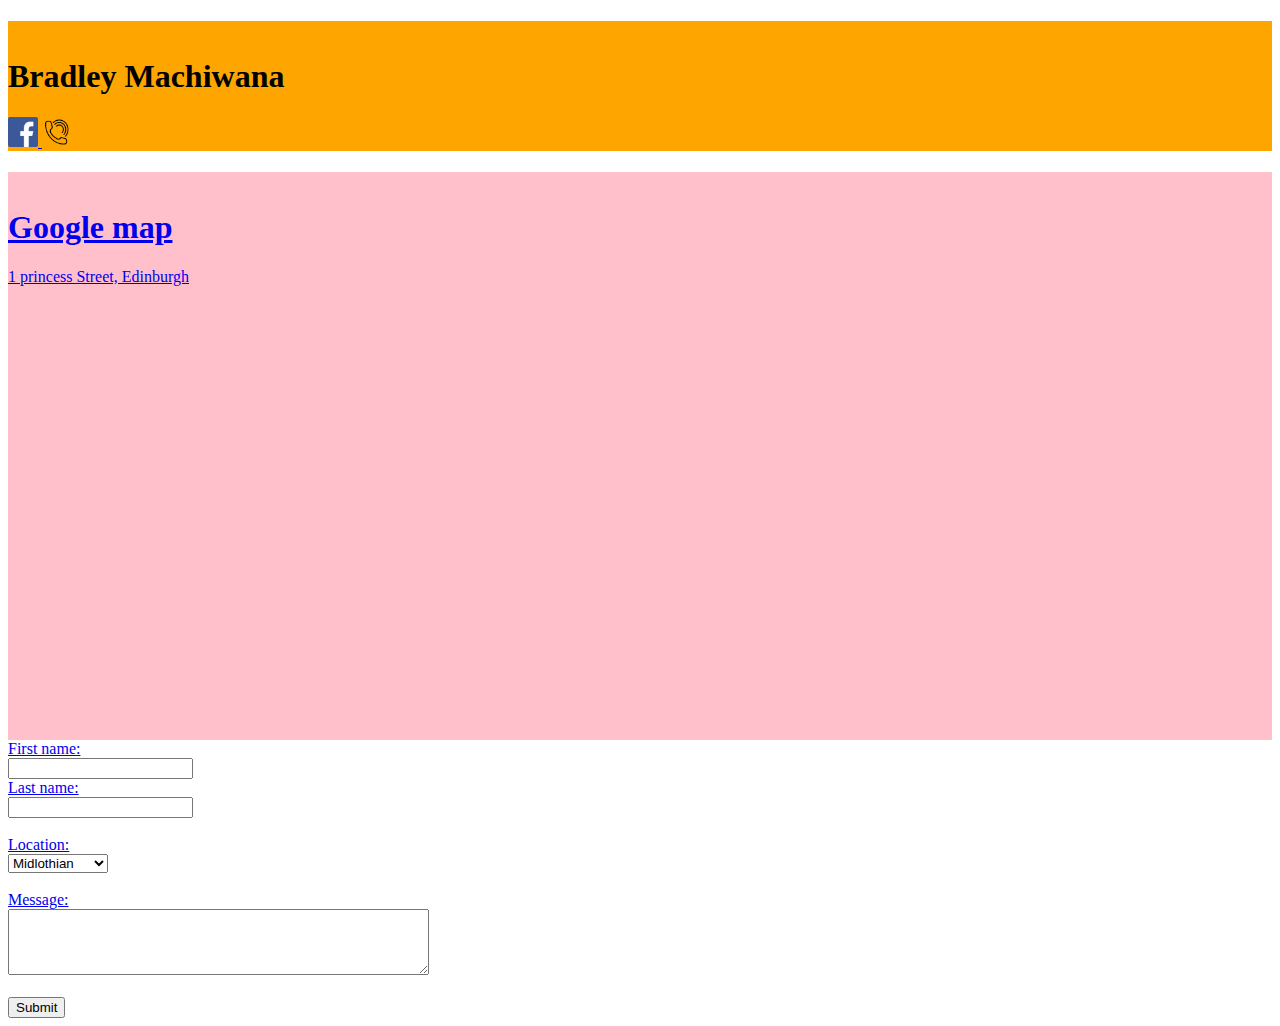
==== contact.html @ d25b9437 "more changes" ====
<!DOCTYPE html> 
<html> 
  <body>
<div style="background-color:orange">  
<h1><br>Bradley Machiwana</br></h1>
    <a href="https://www.facebook.com/" target="_blank">
      <img src="Images/facebook.png" width="30px"> </a>
    <a href="tel:0131555666">
      <img src="Images/phone.png" width="30px"> </a>
    <a href="malito:mail@gmail.com">
 </div>


       <div style="background-color:pink">  
<h1><br>Google map</br></h1>
<p1>1 princess Street, Edinburgh</p1><br>
 <iframe src="https://www.google.com/maps/embed?pb=!1m18!1m12!1m3!1d8935.30661838727!2d-3.2000945716415385!3d55.95237632361163!2m3!1f0!2f0!3f0!3m2!1i1024!2i768!4f13.1!3m3!1m2!1s0x4887c78fb1aef4fb%3A0x2fe34754335241ea!2sWaverley%20Steps%2C%201%20Princes%20St%2C%20Edinburgh%20EH2%202EQ!5e0!3m2!1sen!2suk!4v1695128895999!5m2!1sen!2suk" width="600" height="450" style="border:0;" allowfullscreen="" loading="lazy" referrerpolicy="no-referrer-when-downgrade"></iframe>
 
       </div>
<form>
  <label for="fname">First name:</label>
  
  <br>

  <input type="text" id="fname" name="fname"><br>
  <label for="lname">Last name:</label><br>
  <input type="text" id="lname" name="lname">
  <br><br>

  <label for="location">Location:</label><br>
    <select id="location" name="location">
      <option value="Midlothian">Midlothian</option>
      <option value="West Lothian">West Lothian</option>
      <option value="East Lothian">East Lothian</option>
      <option value="Edinburgh">Edinburgh</option>
    </select>
  <br><br>

  <label for="message">Message:</label><br>

    <textarea id="message" name="message" rows="4" cols="50">
    </textarea>
    <br><br>

  <input type="submit" value="Submit">
</form>
  








  
</form>
















    
  </body>
</html>
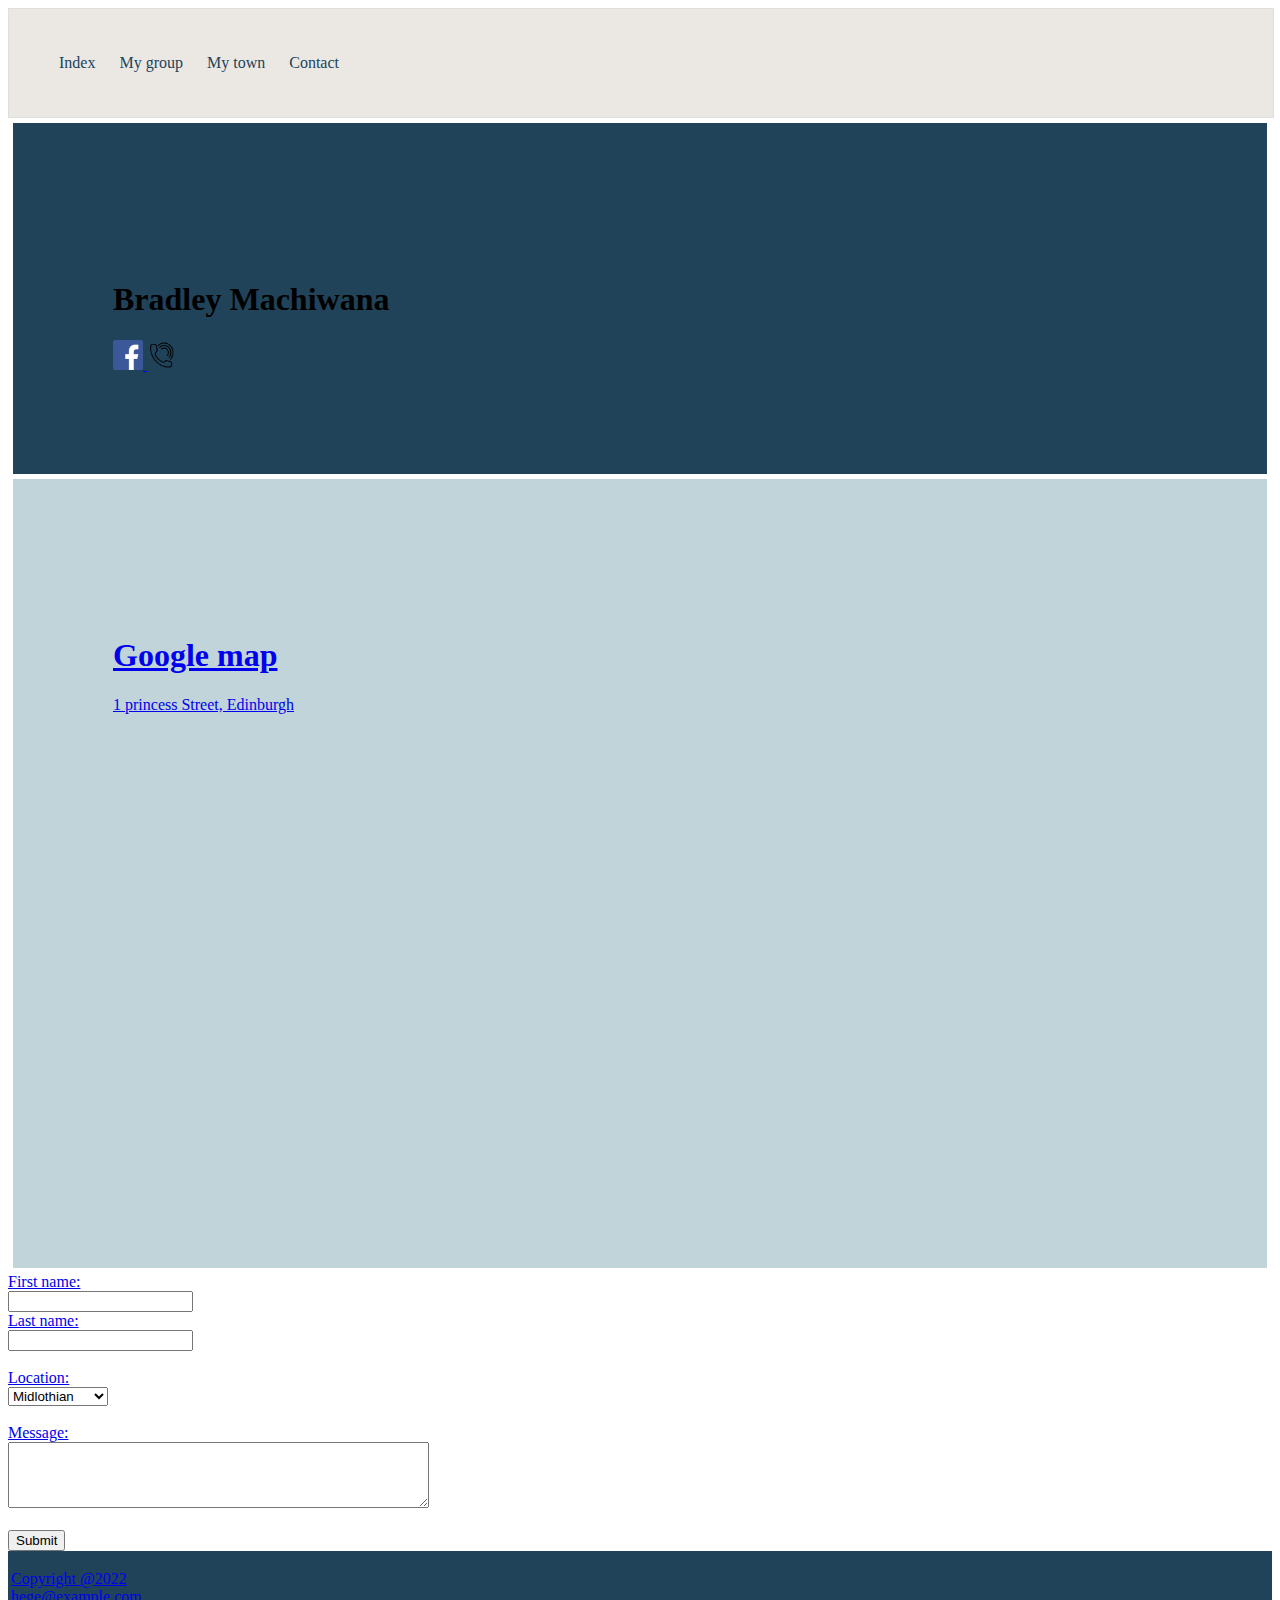
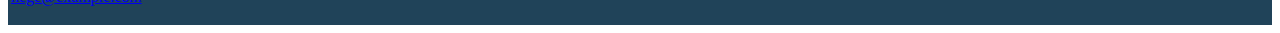
==== commit 608f9a41: "more content" ====
--- a/contact.html
+++ b/contact.html
@@ -1,7 +1,19 @@
 <!DOCTYPE html> 
 <html> 
+  <head>
+<nav>
+  <ul>
+    <li><a href="index.html">Index</a></li>
+   <li><a href="mygroup.html">My group </a></li>
+   <li><a href="mytown.html">My town </a></li>
+   <li><a href="contact.html">Contact</a></li>
+        </ul>
+      </nav>
+    
+  </head>
+  <link rel="stylesheet" href="style.css">
   <body>
-<div style="background-color:orange">  
+<div class="contact">  
 <h1><br>Bradley Machiwana</br></h1>
     <a href="https://www.facebook.com/" target="_blank">
       <img src="Images/facebook.png" width="30px"> </a>
@@ -11,7 +23,7 @@
  </div>
 
 
-       <div style="background-color:pink">  
+       <div class="google"> 
 <h1><br>Google map</br></h1>
 <p1>1 princess Street, Edinburgh</p1><br>
  <iframe src="https://www.google.com/maps/embed?pb=!1m18!1m12!1m3!1d8935.30661838727!2d-3.2000945716415385!3d55.95237632361163!2m3!1f0!2f0!3f0!3m2!1i1024!2i768!4f13.1!3m3!1m2!1s0x4887c78fb1aef4fb%3A0x2fe34754335241ea!2sWaverley%20Steps%2C%201%20Princes%20St%2C%20Edinburgh%20EH2%202EQ!5e0!3m2!1sen!2suk!4v1695128895999!5m2!1sen!2suk" width="600" height="450" style="border:0;" allowfullscreen="" loading="lazy" referrerpolicy="no-referrer-when-downgrade"></iframe>
@@ -55,7 +67,11 @@
 
   
 </form>
-
+<footer>
+  <p>Copyright @2022<br>
+  <a href="mailto:hege@example.com">hege@example.com</a></p>
+</footer>
+          
 
 
 
--- a/style.css
+++ b/style.css
@@ -0,0 +1,97 @@
+/*This is main stylesheet
+dark blue #011526
+blue #204359
+light blue #5A798C
+whiteish #C1D4D9*/
+
+.City { background-color:#204359;
+       padding:100px;
+       margin:5px;
+  
+}
+.Favourite{ background-color:#204359 ;
+           padding:100px;
+       margin:5px;
+        }
+.Holidays{ background-color:#C1D4D9;
+          padding:100px;
+       margin:5px;
+  
+}
+.Machiwana { background-color:#204359;
+             padding:100px;
+       margin:5px;
+  
+}
+.Junnid { background-color:#C1D4D9 ;
+          padding:100px;
+       margin:5px;
+  
+}
+.jack{ background-color:#204359;
+       padding:100px;
+       margin:5px;
+  
+}
+.eustace{ background-color:#C1D4D9  ;
+          padding:100px;
+       margin:5px;
+  
+}
+.rome{ background-color:#0000ff;
+       padding:100px;
+       margin:5px;
+  
+}
+.picture{ background-color:#ffc0cb;
+         padding:100px;
+       margin:5px;
+        }
+.location{ background-color:#C1D4D9  ;
+   padding:100px;
+       margin:5px;
+}
+.contact{ background-color:#204359 ;
+         padding:100px;
+       margin:5px;
+  
+}
+.google{ background-color: #C1D4D9;
+        padding:100px;
+       margin:5px;
+  
+}
+nav{
+  background-color: #EBE8E4;
+  border:1px solid #dedede;
+  color:#ffffff;
+  overflow:hidden;
+  width:100%
+}
+
+nav ul li{
+  display:inline-block;
+  list-style-type:none;
+}
+nav ul li a{
+    color:#204359;
+    display: block;
+    line-height:56px;
+  text-decoration: none;
+  padding:10px
+  
+}
+
+nav ul li:hover{
+  background-color: #204359;
+}
+
+nav ul li:hover a{
+  color:#ffc0cb;
+}
+footer{
+  background-color:#204359;
+  color: #ffffff;
+  text-align: centre;
+  padding:3px;
+}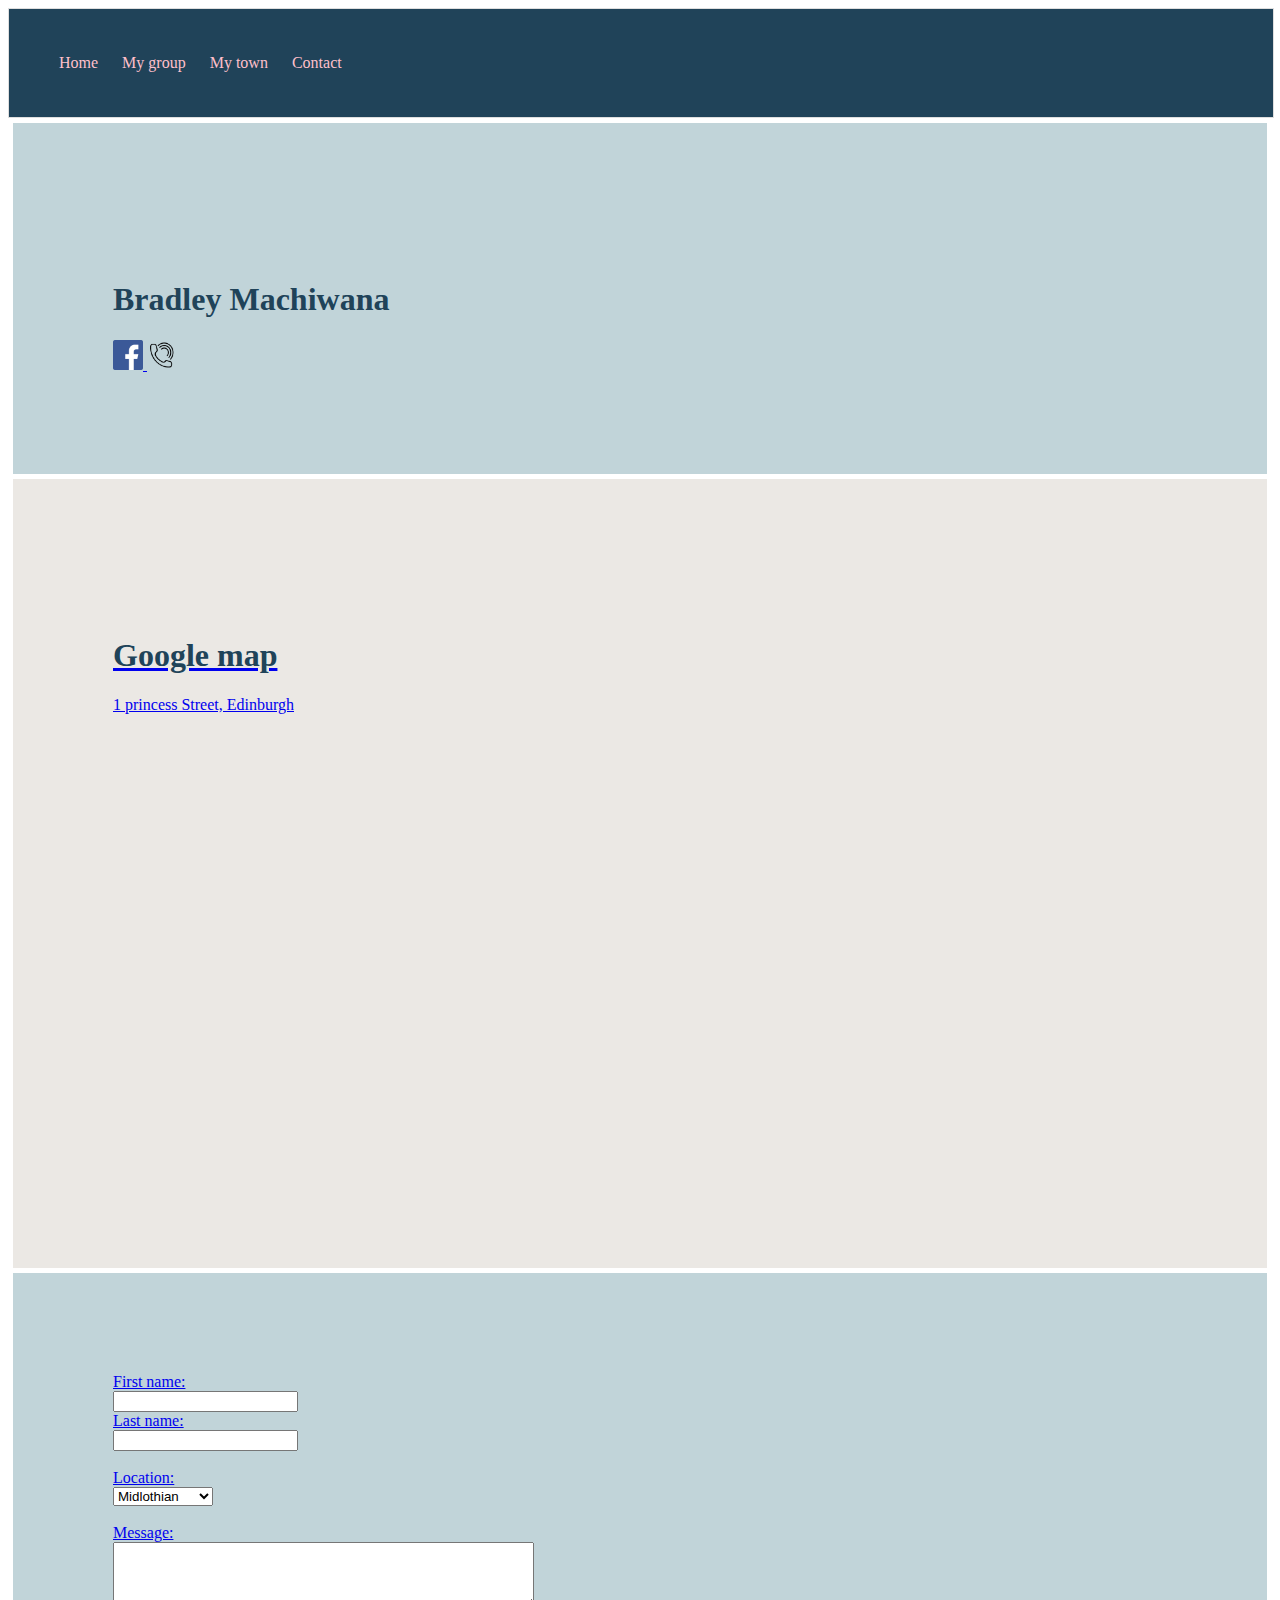
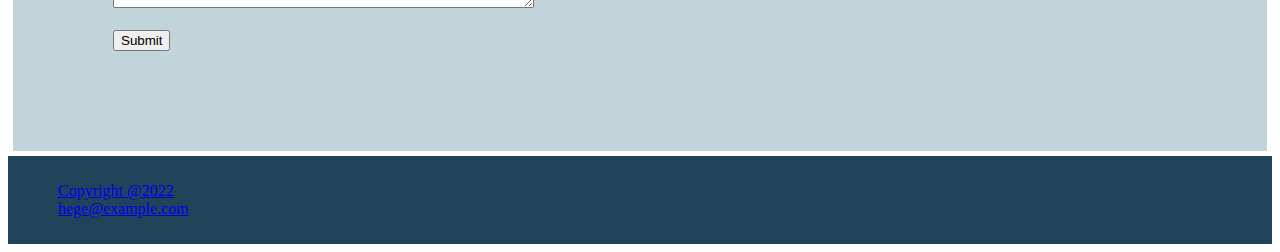
==== commit 8c21d424: "more changes" ====
--- a/contact.html
+++ b/contact.html
@@ -1,20 +1,30 @@
 <!DOCTYPE html> 
 <html> 
   <head>
+    <meta charset="UTF-8">
+		
+		<!--change description of your web page to task 2-->
+		<meta name="description" content="Learn HTML">
+		
+		<!--change keywords to task 2-->
+		<meta name="keywords" content="HTML, CSS, Replit">
+		
+		<meta name="viewport" content="width=device-width, initial-scale=1.0">
+ </head>    
 <nav>
   <ul>
-    <li><a href="index.html">Index</a></li>
+    <li><a href="index.html">Home</a></li>
    <li><a href="mygroup.html">My group </a></li>
    <li><a href="mytown.html">My town </a></li>
    <li><a href="contact.html">Contact</a></li>
         </ul>
       </nav>
     
-  </head>
+  
   <link rel="stylesheet" href="style.css">
   <body>
-<div class="contact">  
-<h1><br>Bradley Machiwana</br></h1>
+<div class="city">  
+<h1  style="color:#204359;"><br>Bradley Machiwana</br></h1>
     <a href="https://www.facebook.com/" target="_blank">
       <img src="Images/facebook.png" width="30px"> </a>
     <a href="tel:0131555666">
@@ -23,12 +33,13 @@
  </div>
 
 
-       <div class="google"> 
-<h1><br>Google map</br></h1>
+       <div class="mygroup"> 
+<h1  style="color:#204359;"><br>Google map</br></h1>
 <p1>1 princess Street, Edinburgh</p1><br>
  <iframe src="https://www.google.com/maps/embed?pb=!1m18!1m12!1m3!1d8935.30661838727!2d-3.2000945716415385!3d55.95237632361163!2m3!1f0!2f0!3f0!3m2!1i1024!2i768!4f13.1!3m3!1m2!1s0x4887c78fb1aef4fb%3A0x2fe34754335241ea!2sWaverley%20Steps%2C%201%20Princes%20St%2C%20Edinburgh%20EH2%202EQ!5e0!3m2!1sen!2suk!4v1695128895999!5m2!1sen!2suk" width="600" height="450" style="border:0;" allowfullscreen="" loading="lazy" referrerpolicy="no-referrer-when-downgrade"></iframe>
  
        </div>
+   <div class="city">   
 <form>
   <label for="fname">First name:</label>
   
@@ -57,7 +68,7 @@
   <input type="submit" value="Submit">
 </form>
   
-
+   </div>
 
 
 
@@ -66,7 +77,7 @@
 
 
   
-</form>
+
 <footer>
   <p>Copyright @2022<br>
   <a href="mailto:hege@example.com">hege@example.com</a></p>
--- a/style.css
+++ b/style.css
@@ -4,67 +4,21 @@
 light blue #5A798C
 whiteish #C1D4D9*/
 
-.City { background-color:#204359;
+.city { background-color: #C1D4D9 ;
        padding:100px;
        margin:5px;
   
 }
-.Favourite{ background-color:#204359 ;
-           padding:100px;
-       margin:5px;
-        }
-.Holidays{ background-color:#C1D4D9;
-          padding:100px;
-       margin:5px;
-  
-}
-.Machiwana { background-color:#204359;
-             padding:100px;
-       margin:5px;
-  
-}
-.Junnid { background-color:#C1D4D9 ;
-          padding:100px;
-       margin:5px;
-  
-}
-.jack{ background-color:#204359;
-       padding:100px;
-       margin:5px;
-  
-}
-.eustace{ background-color:#C1D4D9  ;
-          padding:100px;
-       margin:5px;
-  
-}
-.rome{ background-color:#0000ff;
-       padding:100px;
-       margin:5px;
-  
-}
-.picture{ background-color:#ffc0cb;
-         padding:100px;
-       margin:5px;
-        }
-.location{ background-color:#C1D4D9  ;
-   padding:100px;
-       margin:5px;
-}
-.contact{ background-color:#204359 ;
-         padding:100px;
-       margin:5px;
-  
-}
-.google{ background-color: #C1D4D9;
-        padding:100px;
-       margin:5px;
+
+.mygroup{background-color:#EBE8E4 ;
+         padding: 100px;
+         margin: 5px;
   
 }
 nav{
-  background-color: #EBE8E4;
+  background-color: #204359;
   border:1px solid #dedede;
-  color:#ffffff;
+  color:#000000;
   overflow:hidden;
   width:100%
 }
@@ -74,7 +28,7 @@
   list-style-type:none;
 }
 nav ul li a{
-    color:#204359;
+    color:#ffc0cb;
     display: block;
     line-height:56px;
   text-decoration: none;
@@ -83,15 +37,15 @@
 }
 
 nav ul li:hover{
-  background-color: #204359;
+  background-color: #ffc0cb;
 }
 
 nav ul li:hover a{
-  color:#ffc0cb;
+  color:#204359;
 }
 footer{
   background-color:#204359;
-  color: #ffffff;
+  color:#ffc0cb;
   text-align: centre;
-  padding:3px;
+  padding:10px 50px;
 }